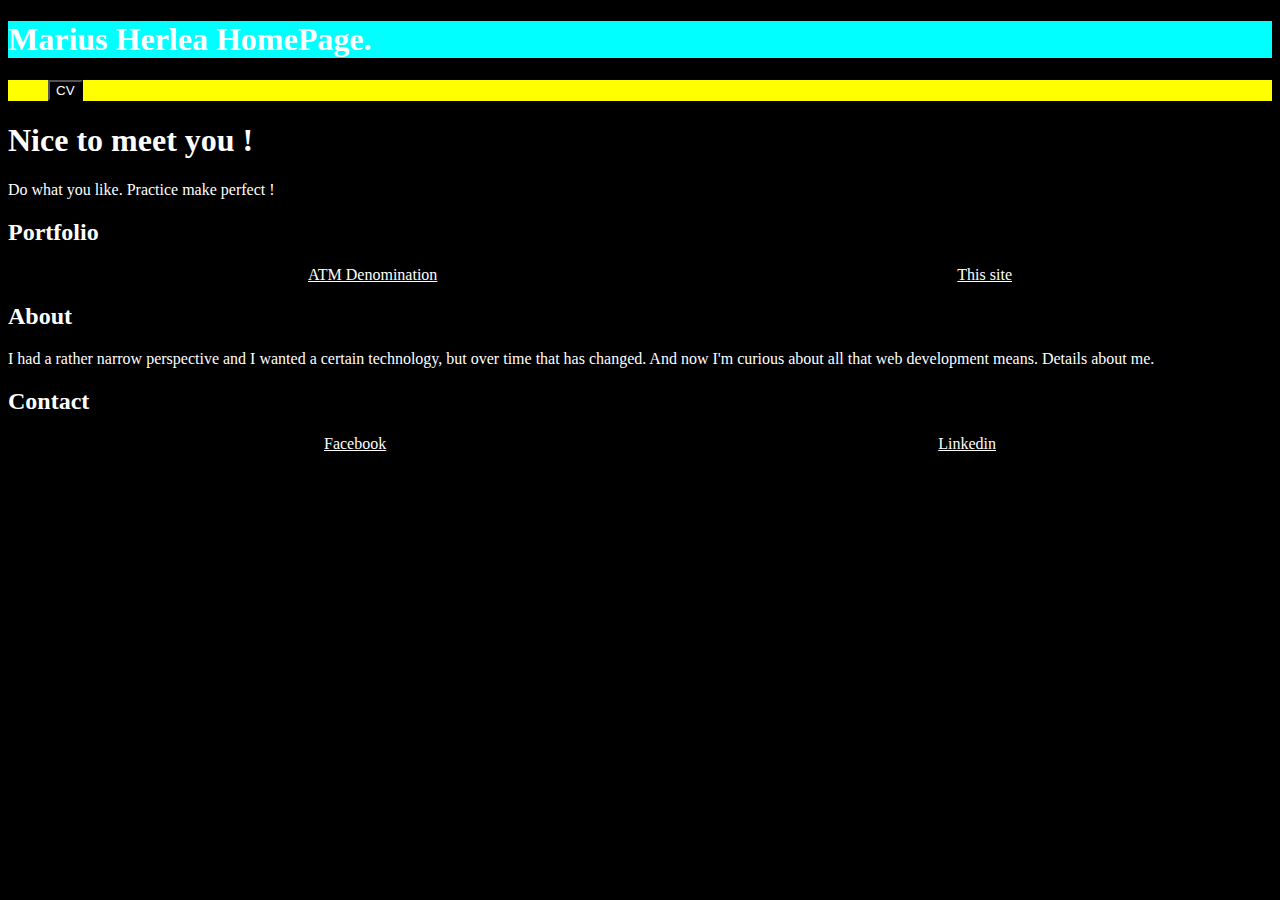
==== index.html @ cf0d189b "add content" ====
<!DOCTYPE html>
<html lang="en">
    <head>
        <title>Home</title>
        <meta charset="UTF-8">
        <link rel="stylesheet" href="style.css">
        <script src="script.js" type="text/javascript" defer></script>
    </head>
    <body >
        <div>
        <h1 id="header">Home</h1>
            <ul id="menu-nav">
            </ul>
        </div>
        <div>
            <h1>Nice to meet you !</h1>
            <p>Do what you like. Practice make perfect !</p>
        </div>

        <div>
            <h2>Portfolio</h2>
            <ul class="enumeration">
                <li><a href="https://miherlea.000webhostapp.com/apps/atm-denom">ATM Denomination</a></li>
                <li><a href="https://miherlea.000webhostapp.com/">This site</a></li>
            </ul>
        </div>
        <div>
            <h2>About</h2>
            <p>I had a rather narrow perspective and I wanted a certain technology, but over time that has changed. And now I'm curious about all that web development means. Details about me.</p>
        </div>
        <div>
            <h2>Contact</h2>
            <ul class="enumeration">
                <li><a href="https://www.facebook.com/marius.herlea">Facebook</a></li>
                <li><a href="https://www.linkedin.com/in/mariusherlea/">Linkedin</a></li>
            </ul>
        </div>    
    </body>
</html>
---- style.css ----
*{
    background-color: black;
    color: white;
}



.enumeration{
    list-style: none;
    display: flex;
    justify-content: space-around;
    
}

#menu-nav{
    justify-content: left;
}
.cv{
    display: inline;
}
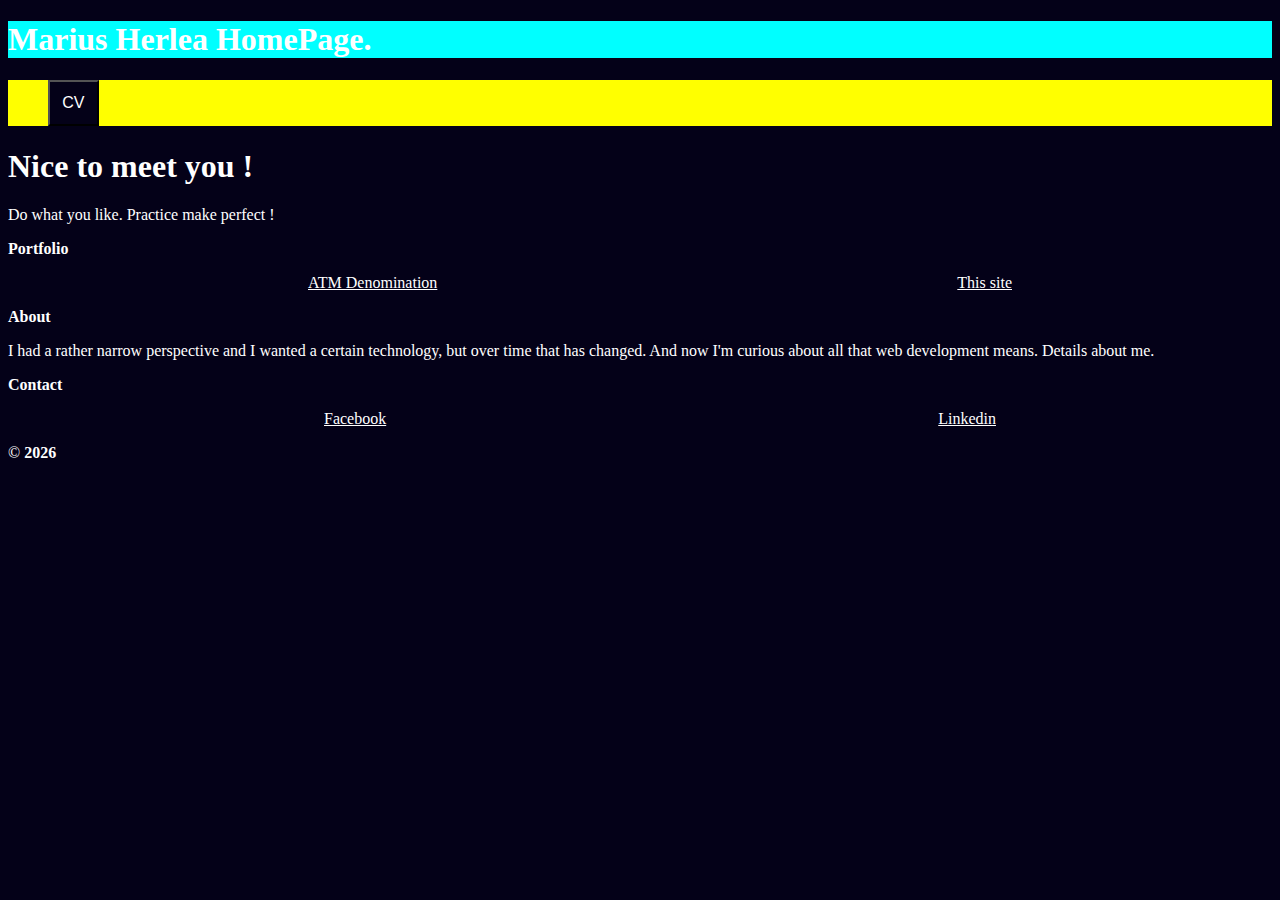
==== commit 23b00553: "add list of object and render it experiences" ====
--- a/index.html
+++ b/index.html
@@ -3,6 +3,7 @@
     <head>
         <title>Home</title>
         <meta charset="UTF-8">
+        <meta name="viewport" content="width=device-width, initial-scale=1.0">
         <link rel="stylesheet" href="style.css">
         <script src="script.js" type="text/javascript" defer></script>
     </head>
@@ -34,6 +35,7 @@
                 <li><a href="https://www.facebook.com/marius.herlea">Facebook</a></li>
                 <li><a href="https://www.linkedin.com/in/mariusherlea/">Linkedin</a></li>
             </ul>
+            &#169 <b id="curentYear"></b> 
         </div>    
     </body>
 </html>--- a/style.css
+++ b/style.css
@@ -1,9 +1,16 @@
 *{
-    background-color: black;
+    background-color: rgb(4, 1, 24);
     color: white;
+    font-size: 100%;
 }
 
+h1{
+    font-size: 2rem;
+}
 
+button{
+    padding: 1%;
+}
 
 .enumeration{
     list-style: none;
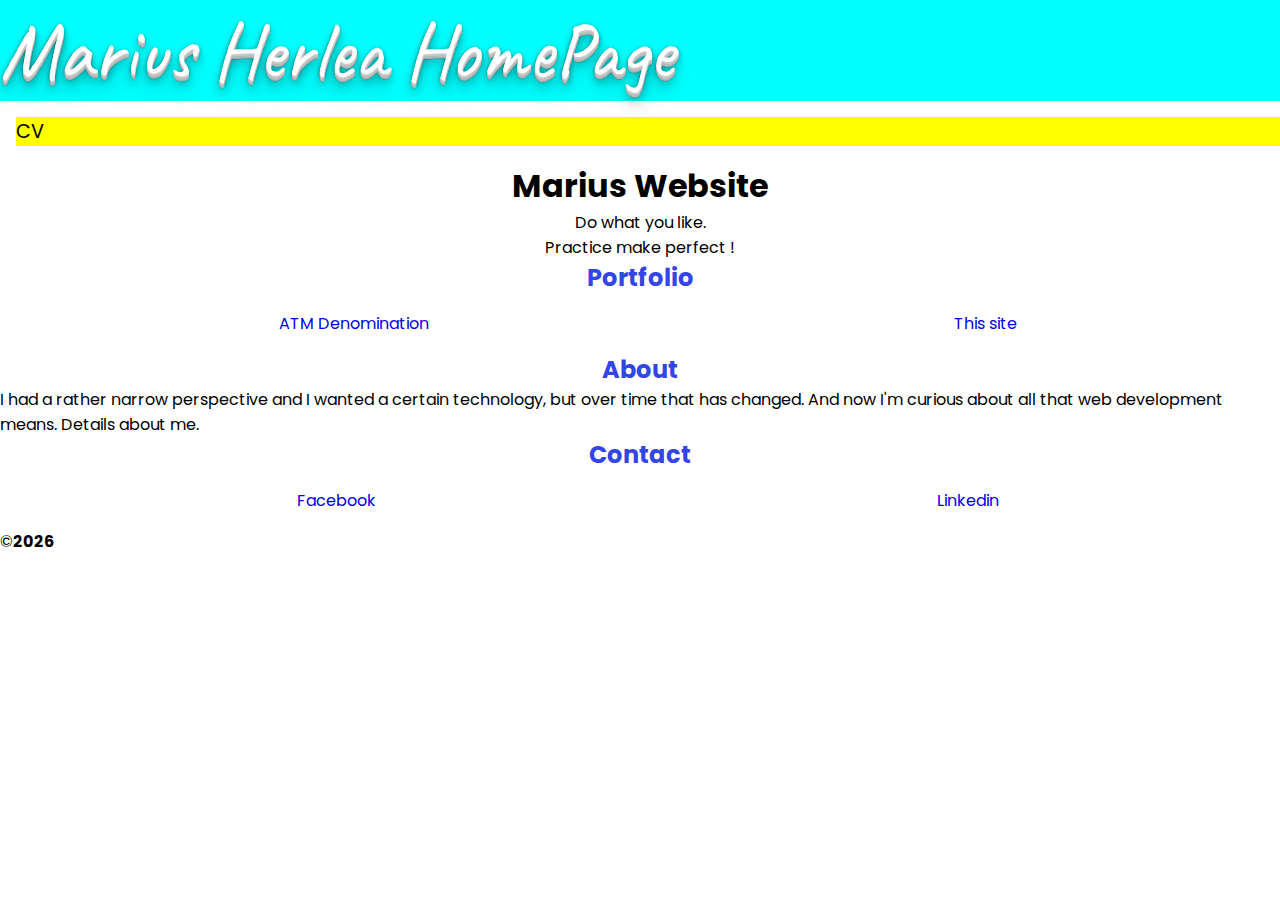
==== commit 10e09f5e: "stylling header ul and ol" ====
--- a/index.html
+++ b/index.html
@@ -1,41 +1,50 @@
 <!DOCTYPE html>
 <html lang="en">
-    <head>
-        <title>Home</title>
-        <meta charset="UTF-8">
-        <meta name="viewport" content="width=device-width, initial-scale=1.0">
-        <link rel="stylesheet" href="style.css">
-        <script src="script.js" type="text/javascript" defer></script>
-    </head>
-    <body >
-        <div>
-        <h1 id="header">Home</h1>
-            <ul id="menu-nav">
-            </ul>
-        </div>
-        <div>
-            <h1>Nice to meet you !</h1>
-            <p>Do what you like. Practice make perfect !</p>
-        </div>
+  <head>
+    <title>MariusHerlea</title>
+    <meta charset="UTF-8" />
+    <meta name="viewport" content="width=device-width, initial-scale=1.0" />
+    <link rel="stylesheet" href="style.css" />
+    <script src="script.js" type="text/javascript" defer></script>
+  </head>
+  <body>
+    <div>
+      <span id="header">Home</span>
+      <ul id="menu-nav"></ul>
+    </div>
+    <div class="logo">
+      <h1>Marius Website</h1>
+      <p>Do what you like. </p><p>Practice make perfect !</p>
+    </div>
 
-        <div>
-            <h2>Portfolio</h2>
-            <ul class="enumeration">
-                <li><a href="https://miherlea.000webhostapp.com/apps/atm-denom">ATM Denomination</a></li>
-                <li><a href="https://miherlea.000webhostapp.com/">This site</a></li>
-            </ul>
-        </div>
-        <div>
-            <h2>About</h2>
-            <p>I had a rather narrow perspective and I wanted a certain technology, but over time that has changed. And now I'm curious about all that web development means. Details about me.</p>
-        </div>
-        <div>
-            <h2>Contact</h2>
-            <ul class="enumeration">
-                <li><a href="https://www.facebook.com/marius.herlea">Facebook</a></li>
-                <li><a href="https://www.linkedin.com/in/mariusherlea/">Linkedin</a></li>
-            </ul>
-            &#169 <b id="curentYear"></b> 
-        </div>    
-    </body>
-</html>+    <div class="portfolio">
+      <h2>Portfolio</h2>
+      <ul class="enumeration">
+        <li>
+          <a href="https://miherlea.000webhostapp.com/apps/atm-denom"
+            >ATM Denomination</a
+          >
+        </li>
+        <li><a href="https://miherlea.000webhostapp.com/">This site</a></li>
+      </ul>
+    </div>
+    <div>
+      <h2>About</h2>
+      <p>
+        I had a rather narrow perspective and I wanted a certain technology, but
+        over time that has changed. And now I'm curious about all that web
+        development means. Details about me.
+      </p>
+    </div>
+    <div>
+      <h2>Contact</h2>
+      <ul class="enumeration">
+        <li><a href="https://www.facebook.com/marius.herlea">Facebook</a></li>
+        <li>
+          <a href="https://www.linkedin.com/in/mariusherlea/">Linkedin</a>
+        </li>
+      </ul>
+      &copy;<b id="curentYear"></b>
+    </div>
+  </body>
+</html>
--- a/style.css
+++ b/style.css
@@ -1,27 +1,104 @@
-*{
-    background-color: rgb(4, 1, 24);
-    color: white;
-    font-size: 100%;
+@import url("https://fonts.googleapis.com/css2?family=Poppins:ital,wght@0,100;0,200;0,300;0,400;0,500;0,600;0,700;0,800;0,900;1,100;1,200;1,300;1,400;1,500;1,600;1,700;1,800;1,900&display=swap");
+@import url("https://fonts.googleapis.com/css2?family=Caveat:wght@700&family=M+PLUS+Code+Latin:wght@100;200;300;400;500;600;700&display=swap");
+* {
+  font-family: Poppins;
+  margin: 0;
+  padding: 0;
 }
 
-h1{
-    font-size: 2rem;
+.row {
+  display: flex;
 }
 
-button{
-    padding: 1%;
+.row > div {
+  padding: 0 1rem;
 }
 
-.enumeration{
-    list-style: none;
-    display: flex;
-    justify-content: space-around;
-    
+#header {
+  display: block;
+  font-family: Caveat;
+  font-size: 5rem;
+  color: #ffffff;
+  background: #0e8dbc;
+  text-shadow: 0 1px 0 #cccccc, 0 2px 0 #c9c9c9, 0 3px 0 #bbb, 0 4px 0 #b9b9b9,
+    0 5px 0 #aaa, 0 6px 1px rgba(0, 0, 0, 0.1), 0 0 5px rgba(0, 0, 0, 0.1),
+    0 1px 3px rgba(0, 0, 0, 0.3), 0 3px 5px rgba(0, 0, 0, 0.2),
+    0 5px 10px rgba(0, 0, 0, 0.25), 0 10px 10px rgba(0, 0, 0, 0.2),
+    0 20px 20px rgba(0, 0, 0, 0.15);
 }
 
-#menu-nav{
-    justify-content: left;
+.enumeration {
+  display: flex;
+  justify-content: space-around;
 }
-.cv{
-    display: inline;
-}+
+.logo {
+  text-align: center;
+}
+
+h2 {
+  text-align: center;
+  color: #3345e5;
+}
+
+.header {
+  background: rgb(2, 0, 36);
+  background: linear-gradient(
+    90deg,
+    rgba(2, 0, 36, 1) 0%,
+    rgba(164, 102, 244, 0.9594942575477692) 0%,
+    rgba(0, 148, 252, 0.7259710531319137) 49%,
+    rgba(0, 14, 252, 0.7259710531319137) 100%
+  );
+  color: #ffffff;
+  padding: 15px;
+}
+
+.left {
+  list-style-type: none;
+  padding: 8px;
+  background-color: #33b5e5;
+  color: #ffffff;
+}
+
+a {
+  text-decoration: none;
+}
+
+a:hover {
+  color: #c00d28;
+}
+
+ul {
+  list-style-type: none;
+  margin-left: 1rem;
+}
+
+ul > li {
+  margin: 1rem 0;
+}
+
+ol {
+  margin-left: 1rem;
+}
+ol > li {
+  margin: 1rem 0;
+}
+#menu-nav {
+  font-size: 1.2rem;
+}
+
+#menu-nav:hover {
+  color: #c00d28;
+  cursor: pointer;
+}
+
+@media (max-width: 768px) {
+  /* For mobile: */
+  .row {
+    flex-direction: column;
+  }
+  .enumeration {
+    flex-direction: column;
+  }
+}
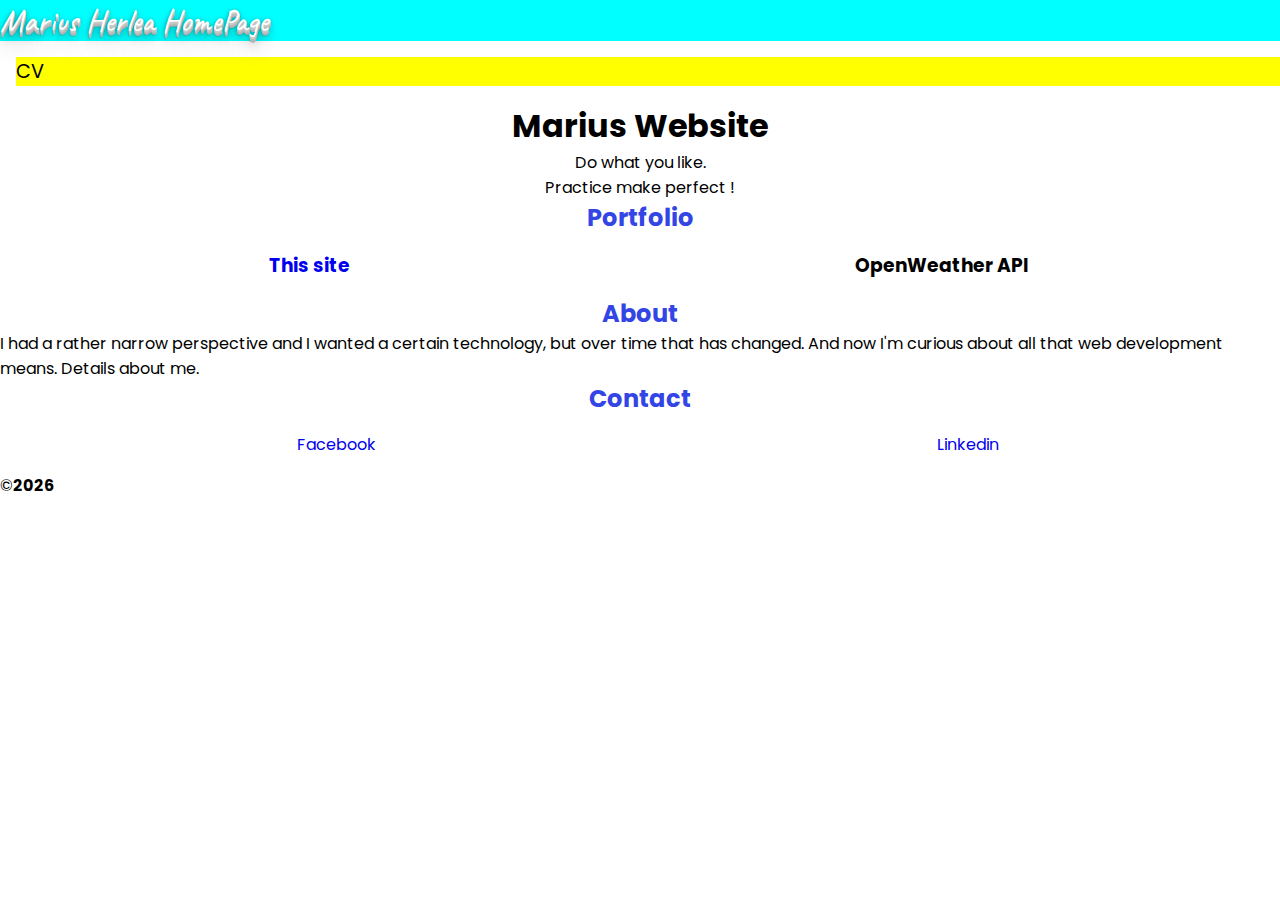
==== commit 19ee062b: "let instead var" ====
--- a/index.html
+++ b/index.html
@@ -5,7 +5,6 @@
     <meta charset="UTF-8" />
     <meta name="viewport" content="width=device-width, initial-scale=1.0" />
     <link rel="stylesheet" href="style.css" />
-    <script src="script.js" type="text/javascript" defer></script>
   </head>
   <body>
     <div>
@@ -14,20 +13,29 @@
     </div>
     <div class="logo">
       <h1>Marius Website</h1>
-      <p>Do what you like. </p><p>Practice make perfect !</p>
+      <p>Do what you like.</p>
+      <p>Practice make perfect !</p>
     </div>
 
     <div class="portfolio">
       <h2>Portfolio</h2>
       <ul class="enumeration">
+
+        <li><h3><a href="https://miherlea.000webhostapp.com/">This site</a></h3></li>
         <li>
-          <a href="https://miherlea.000webhostapp.com/apps/atm-denom"
-            >ATM Denomination</a
-          >
+          <h3>OpenWeather API</h3>
+          <div id="weather">
+        <div id="description"></div>
+        <div id="humidity"></div>
+        <div id="presure"></div>
+        <h3 id="temp"></h3>
+        <div id="location"></div>
         </li>
-        <li><a href="https://miherlea.000webhostapp.com/">This site</a></li>
+      </div>
       </ul>
+      
     </div>
+
     <div>
       <h2>About</h2>
       <p>
@@ -36,6 +44,7 @@
         development means. Details about me.
       </p>
     </div>
+
     <div>
       <h2>Contact</h2>
       <ul class="enumeration">
@@ -44,7 +53,9 @@
           <a href="https://www.linkedin.com/in/mariusherlea/">Linkedin</a>
         </li>
       </ul>
+
       &copy;<b id="curentYear"></b>
     </div>
   </body>
+  <script src="script.js" type="text/javascript" defer></script>
 </html>
--- a/style.css
+++ b/style.css
@@ -17,7 +17,7 @@
 #header {
   display: block;
   font-family: Caveat;
-  font-size: 5rem;
+  font-size: 2rem;
   color: #ffffff;
   background: #0e8dbc;
   text-shadow: 0 1px 0 #cccccc, 0 2px 0 #c9c9c9, 0 3px 0 #bbb, 0 4px 0 #b9b9b9,
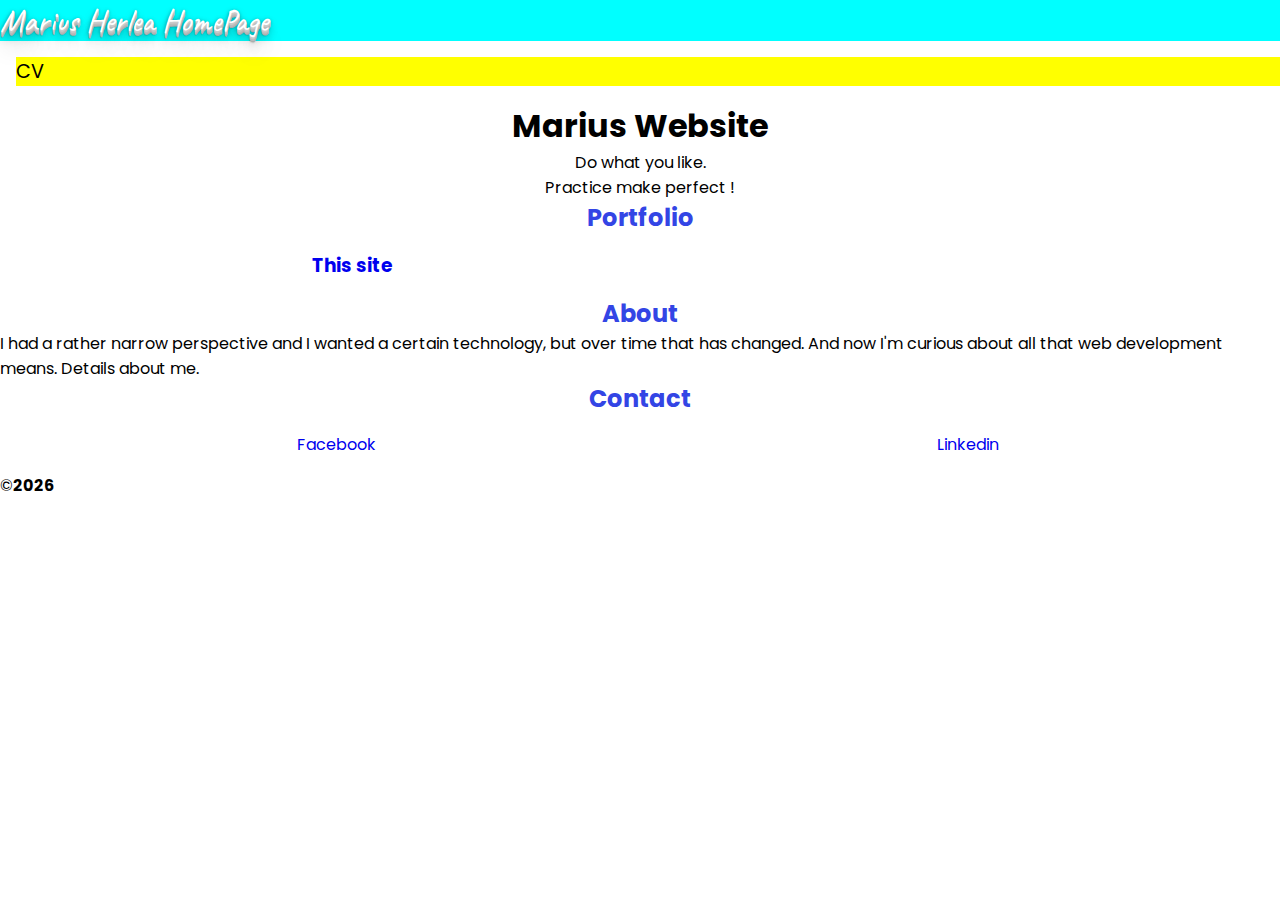
==== commit b323466d: "rearange OpenWeather value" ====
--- a/index.html
+++ b/index.html
@@ -23,13 +23,14 @@
 
         <li><h3><a href="https://miherlea.000webhostapp.com/">This site</a></h3></li>
         <li>
-          <h3>OpenWeather API</h3>
+          <h3 id="location"></h3>
           <div id="weather">
-        <div id="description"></div>
-        <div id="humidity"></div>
-        <div id="presure"></div>
-        <h3 id="temp"></h3>
-        <div id="location"></div>
+          <img src="" id="icon">
+          <div id="description"></div>
+          <div id="humidity"></div>
+          <div id="presure"></div>
+          <h3 id="temp"></h3>
+          
         </li>
       </div>
       </ul>
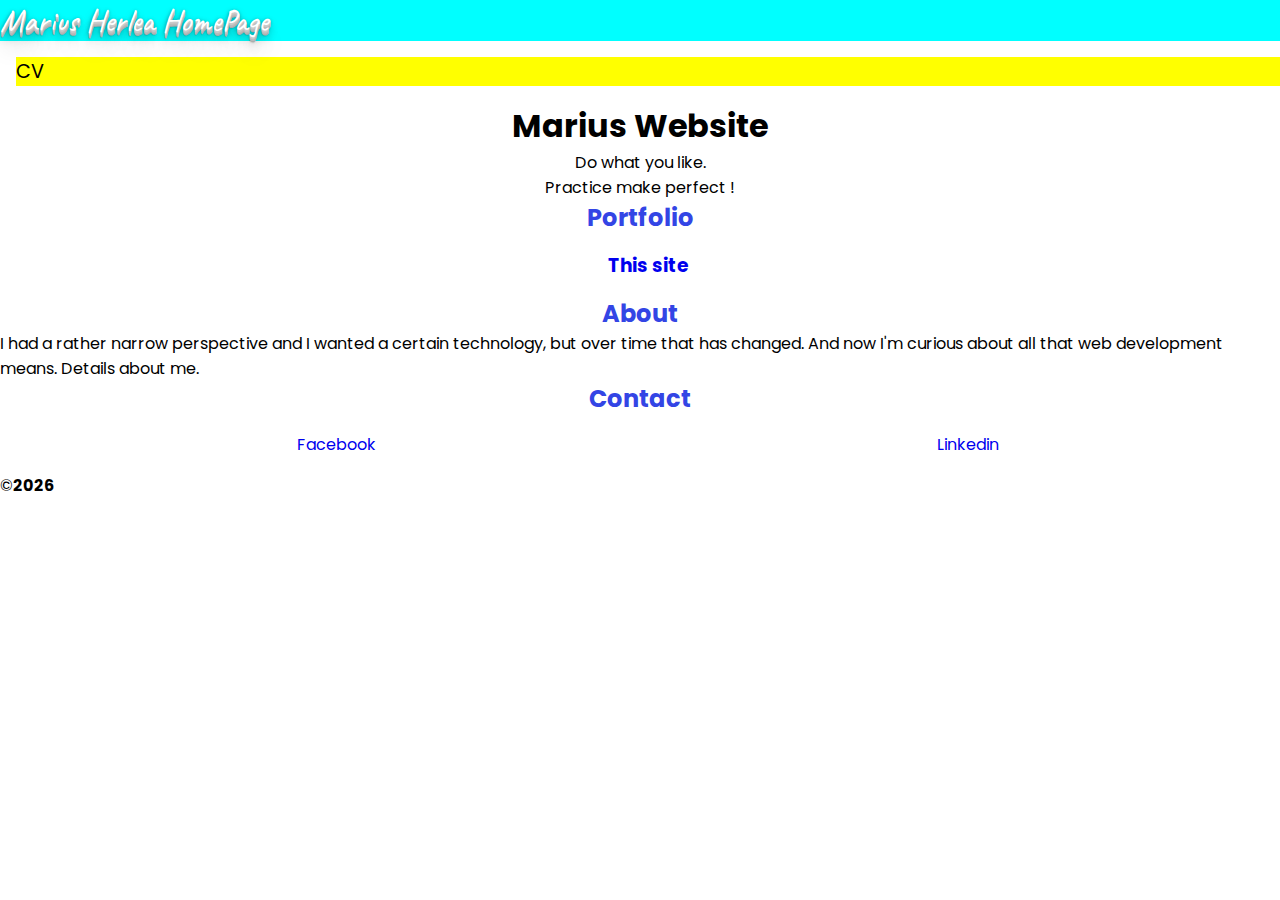
==== commit ceb4706f: "Merge branch 'main' of https://github.com/mariusherlea/CV" ====
--- a/index.html
+++ b/index.html
@@ -20,21 +20,10 @@
     <div class="portfolio">
       <h2>Portfolio</h2>
       <ul class="enumeration">
-
-        <li><h3><a href="https://miherlea.000webhostapp.com/">This site</a></h3></li>
         <li>
-          <h3 id="location"></h3>
-          <div id="weather">
-          <img src="" id="icon">
-          <div id="description"></div>
-          <div id="humidity"></div>
-          <div id="presure"></div>
-          <h3 id="temp"></h3>
-          
+          <h3><a href="https://miherlea.000webhostapp.com/">This site</a></h3>
         </li>
-      </div>
       </ul>
-      
     </div>
 
     <div>
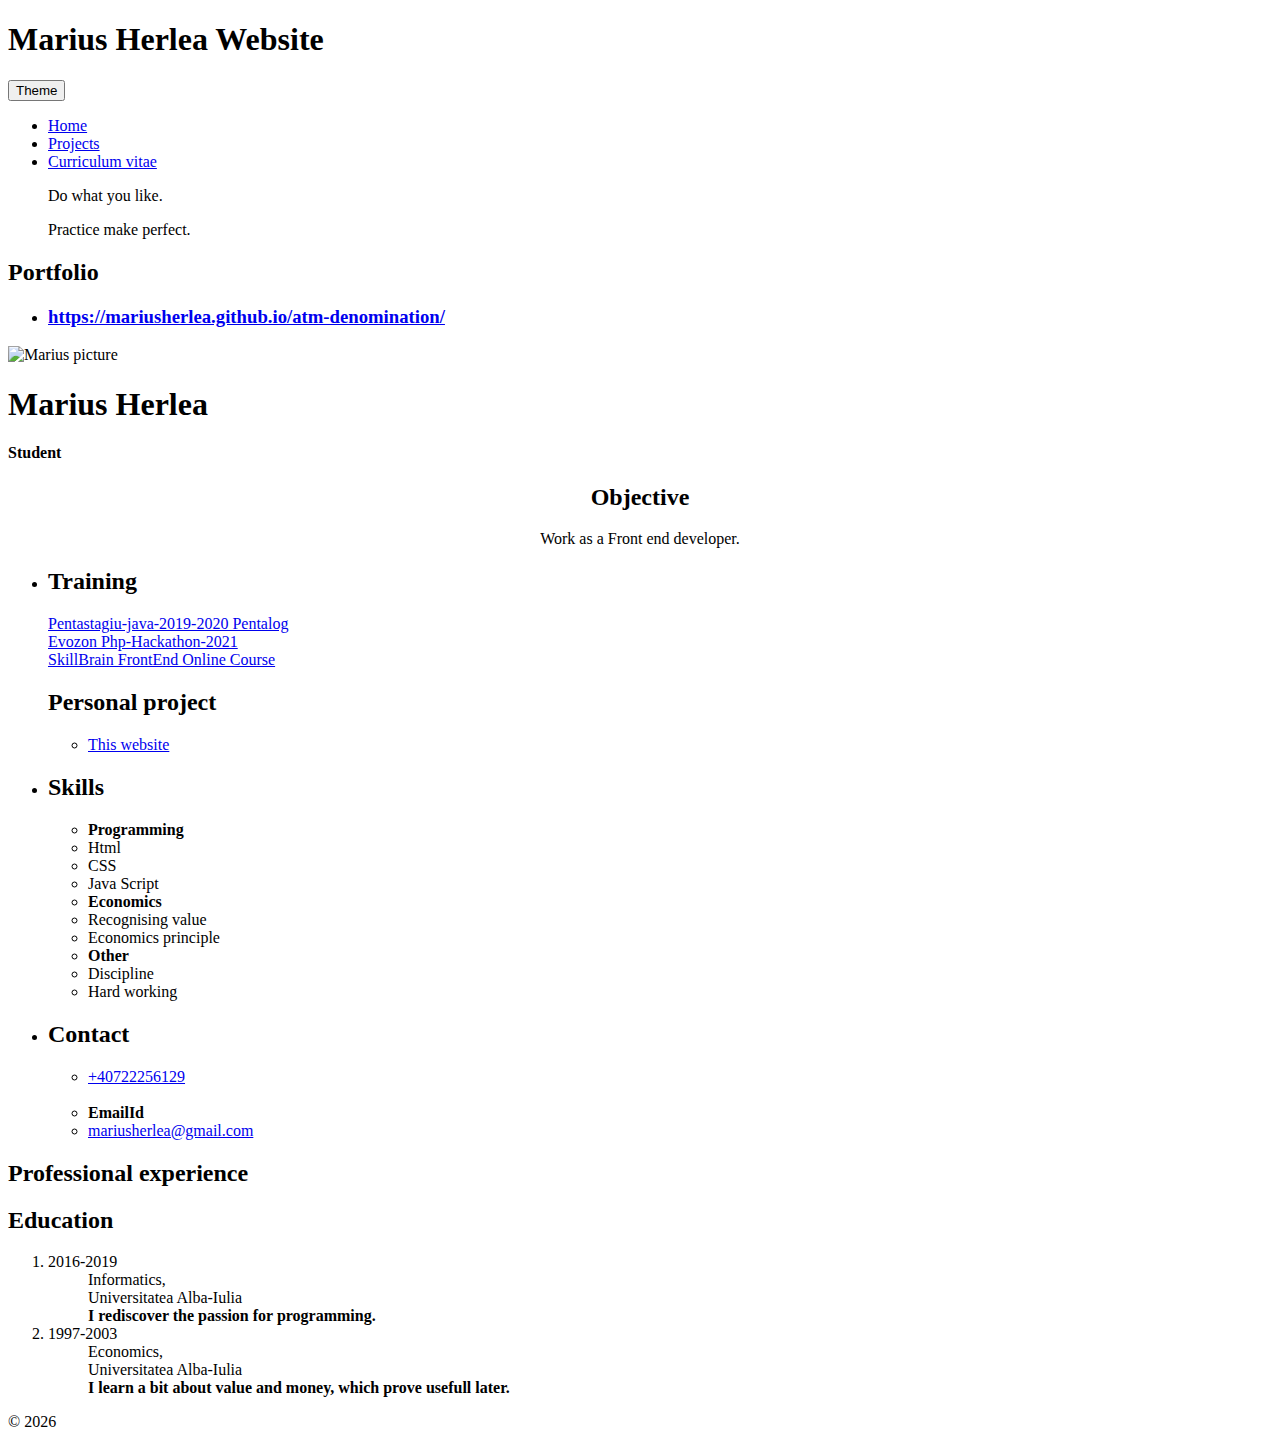
==== commit 8cd05ca1: "api dont response on live server" ====
--- a/index.html
+++ b/index.html
@@ -1,51 +1,183 @@
 <!DOCTYPE html>
 <html lang="en">
   <head>
-    <title>MariusHerlea</title>
     <meta charset="UTF-8" />
     <meta name="viewport" content="width=device-width, initial-scale=1.0" />
-    <link rel="stylesheet" href="style.css" />
+    <title>Mh Website</title>
+    <link rel="stylesheet" href="index.css" />
   </head>
   <body>
-    <div>
-      <span id="header">Home</span>
-      <ul id="menu-nav"></ul>
-    </div>
-    <div class="logo">
-      <h1>Marius Website</h1>
-      <p>Do what you like.</p>
-      <p>Practice make perfect !</p>
-    </div>
+    <main>
+      <div class="home-header">
+        <h1>Marius Herlea Website</h1>
+        <button id="theme-changer" onclick="darkMode()">Theme</button>
+      </div>
+      <nav>
+        <ul>
+          <li class="active"><a href="#section1">Home</a></li>
+          <li><a href="#section2">Projects</a></li>
+          <li><a href="#section3">Curriculum vitae</a></li>
+        </ul>
+      </nav>
+      <article>
+        <section id="section1">
+          <div class="slogan">
+            <blockquote>Do what you like.</blockquote>
+            <blockquote>Practice make perfect.</blockquote>
+          </div>
+        </section>
 
-    <div class="portfolio">
-      <h2>Portfolio</h2>
-      <ul class="enumeration">
-        <li>
-          <h3><a href="https://miherlea.000webhostapp.com/">This site</a></h3>
-        </li>
-      </ul>
-    </div>
+        <section class="hidden" id="section2">
+          <div class="portfolio">
+            <h2>Portfolio</h2>
+            <ul class="enumeration">
+              <li>
+                <h3>
+                  <a
+                    href="https://mariusherlea.github.io/atm-denomination/"
+                    target="_blank"
+                    >https://mariusherlea.github.io/atm-denomination/</a
+                  >
+                </h3>
+              </li>
+            </ul>
+          </div>
+        </section>
 
-    <div>
-      <h2>About</h2>
-      <p>
-        I had a rather narrow perspective and I wanted a certain technology, but
-        over time that has changed. And now I'm curious about all that web
-        development means. Details about me.
-      </p>
-    </div>
+        <section class="hidden" id="section3">
+          <div class="header">
+            <img src="img/1.jpg" alt="Marius picture" style="width: 10%" />
+            <h1>Marius Herlea</h1>
+            <h4>Student</h4>
+            <p id="age"></p>
+          </div>
 
-    <div>
-      <h2>Contact</h2>
-      <ul class="enumeration">
-        <li><a href="https://www.facebook.com/marius.herlea">Facebook</a></li>
-        <li>
-          <a href="https://www.linkedin.com/in/mariusherlea/">Linkedin</a>
-        </li>
-      </ul>
+          <div style="text-align: center">
+            <h2>Objective</h2>
+            <p>Work as a Front end developer.</p>
+          </div>
 
-      &copy;<b id="curentYear"></b>
-    </div>
+          <div class="row">
+            <div class="left">
+              <ul>
+                <li>
+                  <div>
+                    <h2>Training</h2>
+
+                    <a
+                      href="https://github.com/speedy4all/pentastagiu-java-2019-2020/tree/mariusherlea"
+                      >Pentastagiu-java-2019-2020 Pentalog</a
+                    ><br />
+                    <a
+                      href="https://github.com/mariusherlea/php-hackathon-2021/tree/main"
+                      >Evozon Php-Hackathon-2021</a
+                    ><br />
+                    <a href="#">SkillBrain FrontEnd Online Course</a>
+
+                    <h2>Personal project</h2>
+
+                    <ul>
+                      <li>
+                        <a
+                          href="https://mariusherlea.github.io/atm-denomination/"
+                          target="_blank"
+                          >This website</a
+                        >
+                      </li>
+                    </ul>
+                  </div>
+                </li>
+
+                <li>
+                  <h2>Skills</h2>
+
+                  <ul>
+                    <li>
+                      <strong class="skills">Programming</strong>
+                    </li>
+                    <li>Html</li>
+                    <li>CSS</li>
+                    <li>Java Script</li>
+
+                    <li>
+                      <strong class="skills">Economics</strong>
+                    </li>
+                    <li>Recognising value</li>
+                    <li>Economics principle</li>
+
+                    <li>
+                      <strong class="skills">Other</strong>
+                    </li>
+                    <li>Discipline</li>
+                    <li>Hard working</li>
+                  </ul>
+                </li>
+
+                <li>
+                  <div>
+                    <h2>Contact</h2>
+                    <ul>
+                      <li>
+                        <a href="tel:+40722256129">+40722256129</a>
+                      </li>
+                      <br />
+                      <li>
+                        <strong>EmailId</strong>
+                      </li>
+                      <li>
+                        <a href="mailto:mariusherlea@gmail.com">
+                          mariusherlea@gmail.com</a
+                        >
+                      </li>
+                    </ul>
+                  </div>
+                </li>
+              </ul>
+            </div>
+
+            <div>
+              <div id="experience">
+                <h2>Professional experience</h2>
+              </div>
+
+              <div>
+                <h2>Education</h2>
+
+                <ol>
+                  <li>
+                    <dl>
+                      <dt>2016-2019</dt>
+                      <dd>Informatics,</dd>
+                      <dd>Universitatea Alba-Iulia</dd>
+                      <dd>
+                        <strong
+                          >I rediscover the passion for programming.</strong
+                        >
+                      </dd>
+                    </dl>
+                  </li>
+                  <li>
+                    <dl>
+                      <dt>1997-2003</dt>
+                      <dd>Economics,</dd>
+                      <dd>Universitatea Alba-Iulia</dd>
+                      <dd>
+                        <strong
+                          >I learn a bit about value and money, which prove
+                          usefull later.</strong
+                        >
+                      </dd>
+                    </dl>
+                  </li>
+                </ol>
+              </div>
+            </div>
+          </div>
+        </section>
+      </article>
+    </main>
+    &copy; <span id="currentYear"></span>
   </body>
-  <script src="script.js" type="text/javascript" defer></script>
+  <script src="./scripts/script.js"></script>
+  <script src="./scripts/cv.js"></script>
 </html>
